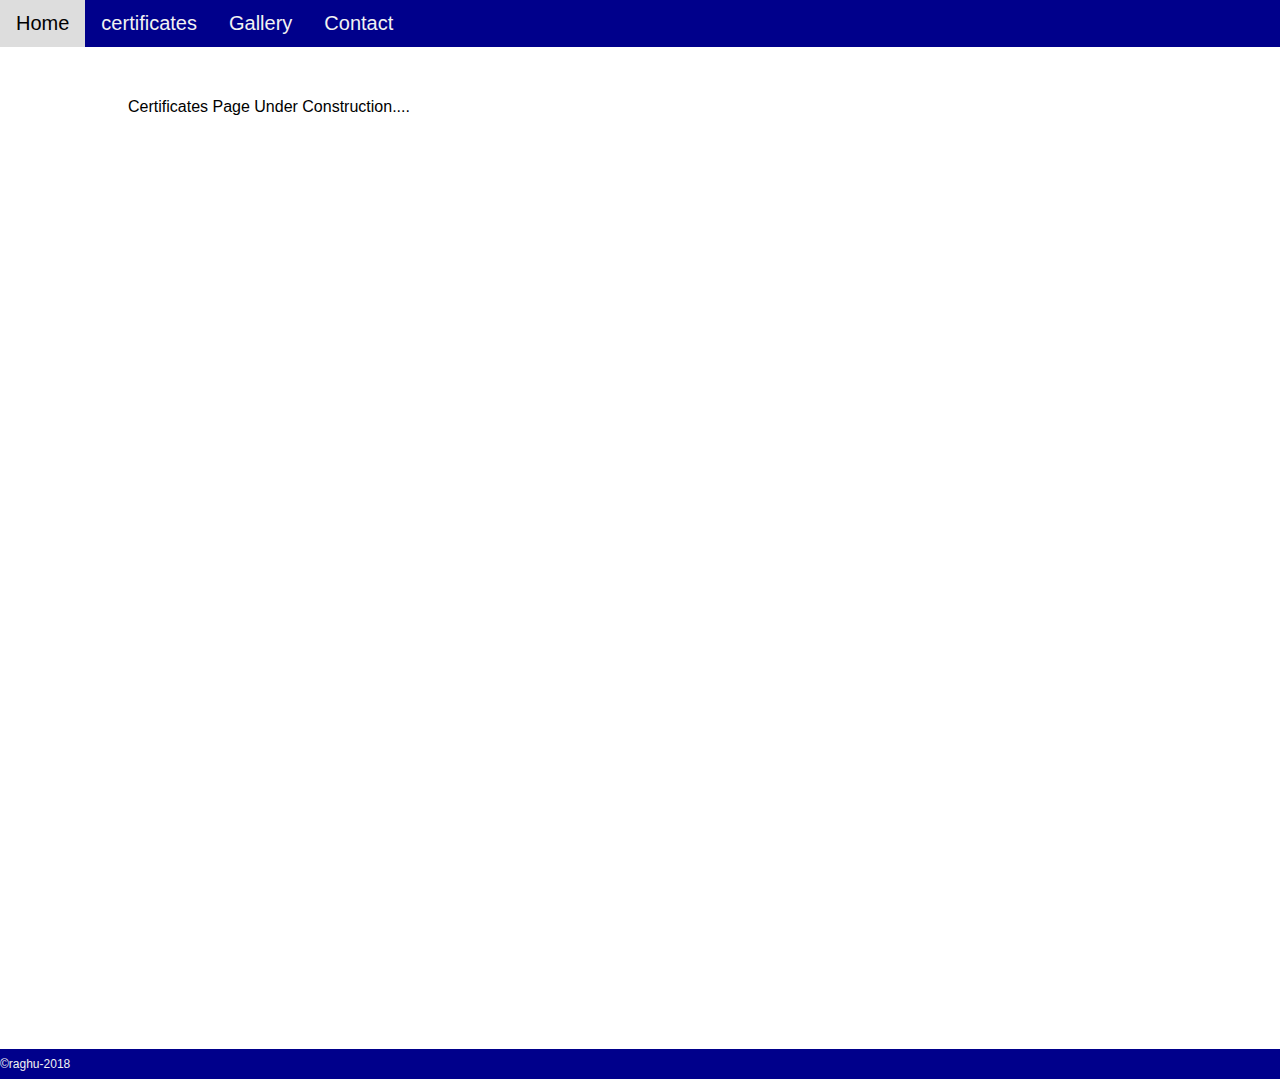
==== certificates.html @ 0cd313a1 "Intial commit" ====
<!DOCTYPE html>
<html>
  <head>
     <title>My Blog</title>
      <link rel="stylesheet" href="css/main.css">   
            </head>
    <body>
        <!--navigation bar-->
        <div class="topnav">
            <a href="index.html">Home</a>
            <a href="certificates.html">certificates</a>
            <a href="gallery.html">Gallery</a>
            <a href="contact.html">Contact</a>
        
        </div>
        <!--end of navigation bar-->
        <!--DOC body content-->
        <div class="content">
            <p>
               Certificates Page Under Construction....
            
            </p>
            
        </div>
        <!--end of body content-->
        <!--footer content-->
        <div class="footer">
            &copy;raghu-2018
            
        
        
        </div>
        <!--end of footer content-->
    
    </body>
</html>
---- css/main.css ----
html,body{
    margin: 0;
    font-family:arial ,Helvetica,sans-serif;
    height: 100%;
}
.topnav{
    overflow: hidden;
    background-color: darkblue;}
.topnav a{
    float:left;
    display: block;
    color: #f2f2f2;
    text-align: center;
    padding: 12px 16px;
    text-decoration:none;
    font-size: 20px;
}
.topnav a:hover{
    color: black;
    background-color: #ddd;
}
.content{
    margin: 4% 10% 4% 10%;
    height: 100%;
    font-size: 16px;
}
p{text-align:justify;}
.footer{background-color: darkblue;
    padding-top: 8px;
padding-bottom: 8px;
color:#f2f2f2;
font-size:12px;}
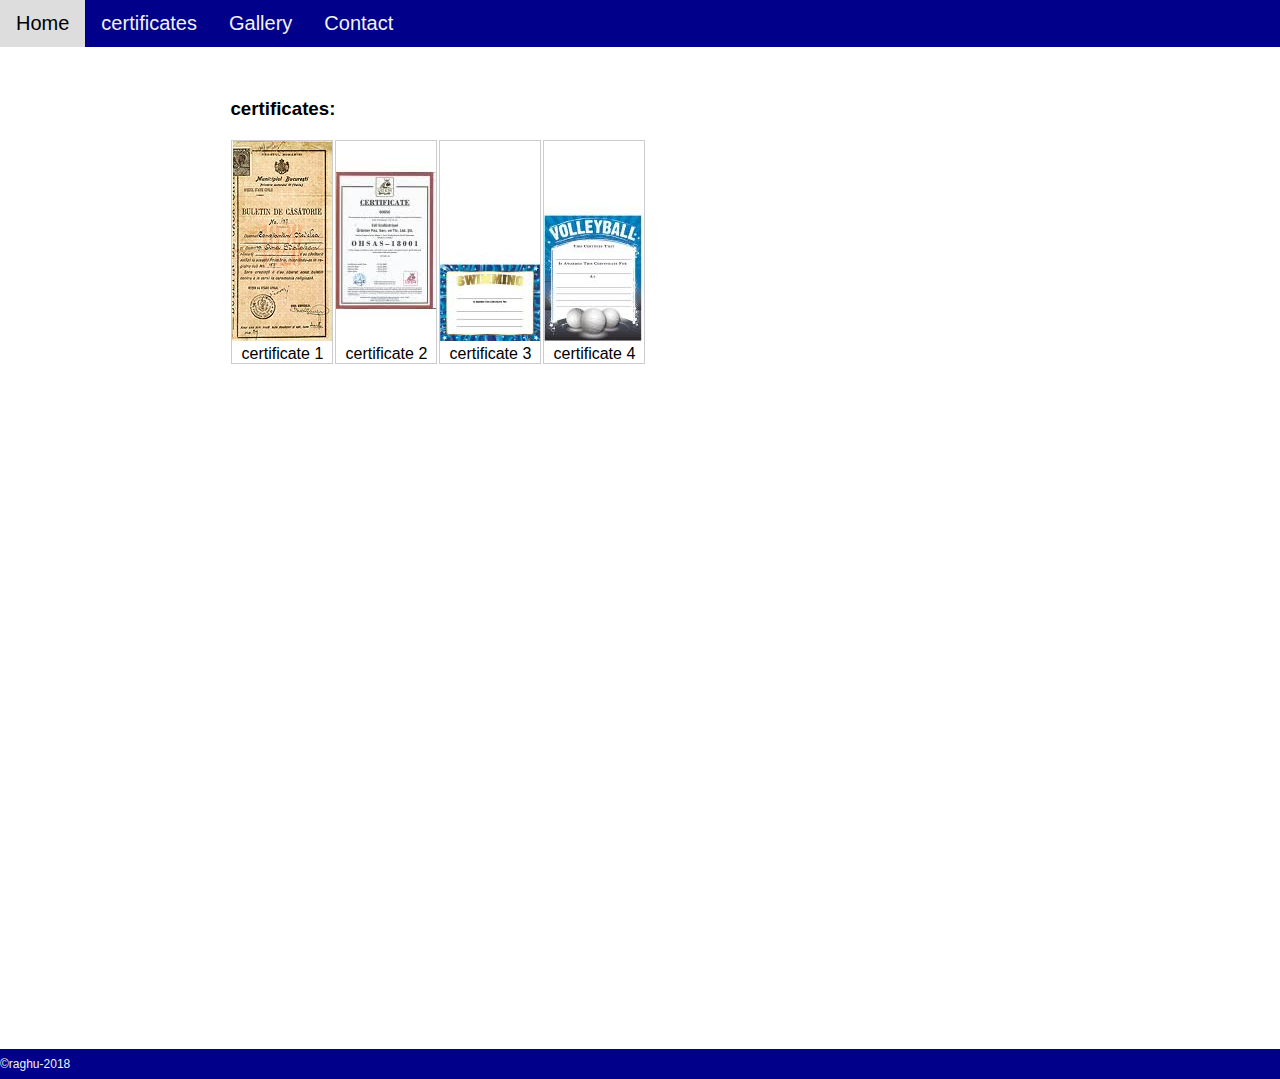
==== commit 13976c55: "added gallery" ====
--- a/certificates.html
+++ b/certificates.html
@@ -17,9 +17,40 @@
         <!--DOC body content-->
         <div class="content">
             <p>
-               Certificates Page Under Construction....
+             <div class="content">
+            <h3>certificates:</h3>
+            <!--certification content-->
+            <div class="gallery">
+            <img src="images/1.jpg"  alt="image-1">
+                <div class="desc">certificate 1</div>
+            </div>
             
-            </p>
+            
+            
+            <!--certification content-->
+            <div class="gallery">
+            <img src="images/2.jpg"  alt="image-1">
+                <div class="desc">certificate 2</div>
+            </div>
+            
+                
+            
+            <!--certification content-->
+            <div class="gallery">
+            <img src="images/3.jpg"  alt="image-1">
+                <div class="desc">certificate 3</div>
+            </div>
+            
+                    
+            
+            <!--certification content-->
+            <div class="gallery">
+            <img src="images/4.jpg" alt="image-1">
+                 <div class="desc">certificate 4</div>
+            </div>
+           
+            
+            </div>
             
         </div>
         <!--end of body content-->
--- a/css/main.css
+++ b/css/main.css
@@ -29,4 +29,15 @@
     padding-top: 8px;
 padding-bottom: 8px;
 color:#f2f2f2;
-font-size:12px;}+font-size:12px;}
+/*style for gallery*/
+div.gallery{
+    margin:1px;
+    border: 1px solid #ccc;
+    float:left;
+   
+}
+div.gallery:hover{
+    border:1px solid #777;
+}
+div.gallery{text-align:center;}